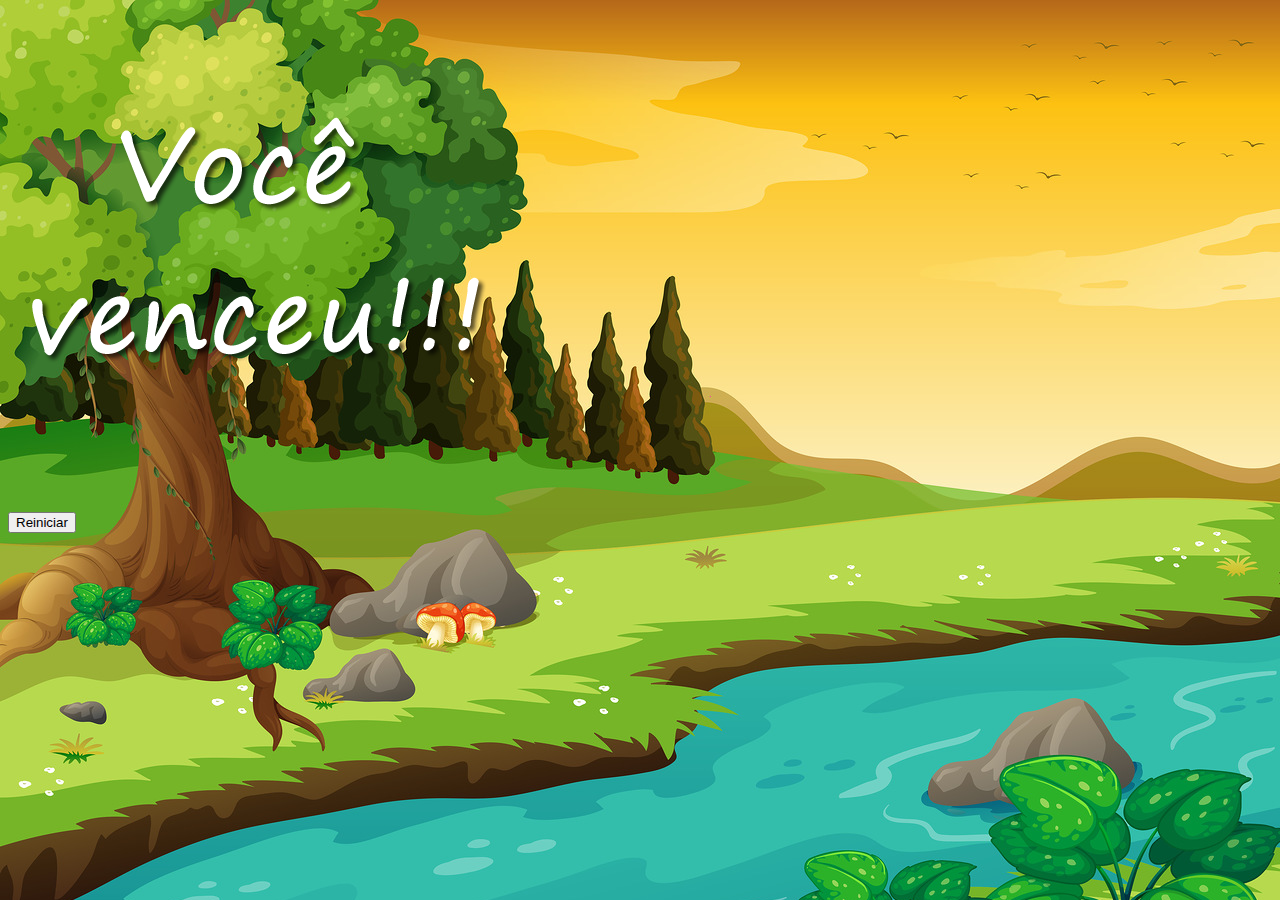
==== vitoria.html @ d721b619 "Initial Commit" ====
<!DOCTYPE html>
<html lang="pt-br">
<head>
    <meta charset="UTF-8">
    <meta http-equiv="X-UA-Compatible" content="IE=edge">
    <meta name="viewport" content="width=device-width, initial-scale=1.0">

    <!-- Bootstrap -->
    <link href="https://cdn.jsdelivr.net/npm/bootstrap@5.0.0-beta2/dist/css/bootstrap.min.css" rel="stylesheet" integrity="sha384-BmbxuPwQa2lc/FVzBcNJ7UAyJxM6wuqIj61tLrc4wSX0szH/Ev+nYRRuWlolflfl" crossorigin="anonymous">

    <link rel="stylesheet" href="estilo.css">
    <title>Mata Mosquito</title>
</head>
<body>

    <div class="container">
        <div class="row">
            <div class="col">
                <div class="d-flex justify-content-center">
                    <img src="imagens/vitoria.png" alt="">
                </div>
                
            </div>
        </div>

        <div class="row">
            <div class="col">
                <div class="d-flex justify-content-center">
                    <button type="button" class="btn btn-dark btn-lg" onclick="window.location.href='app.html'">Reiniciar</button>
                </div>
                
            </div>
        </div>

    </div>
    
</body>
</html>
---- estilo.css ----
body{
    background-image: url(imagens/bg.jpg);
    background-repeat: no-repeat;
}

.painel{
    position: absolute;
    width: 190px;
    padding: 10px;
    bottom: 0px;
    left: 0px;
    border-top: solid 1px white;
    background-color: white;
    opacity: 0.7;
}

.vidas{
    float: left;
}

.cronometro{
    float: left;
    font-size: 20px;
    font-weight: bold;
}

.mosquito1{
    width: 50px;
    height: 50px;
}

.mosquito2{
    width: 70px;
    height: 70px;
}

.mosquito3{
    width: 90px;
    height: 90px;
}

.ladoA{
    transform: scaleX(1);
}

/* -1 inverte o lado da imagem */
.ladoB{
    transform: scaleX(-1);
}
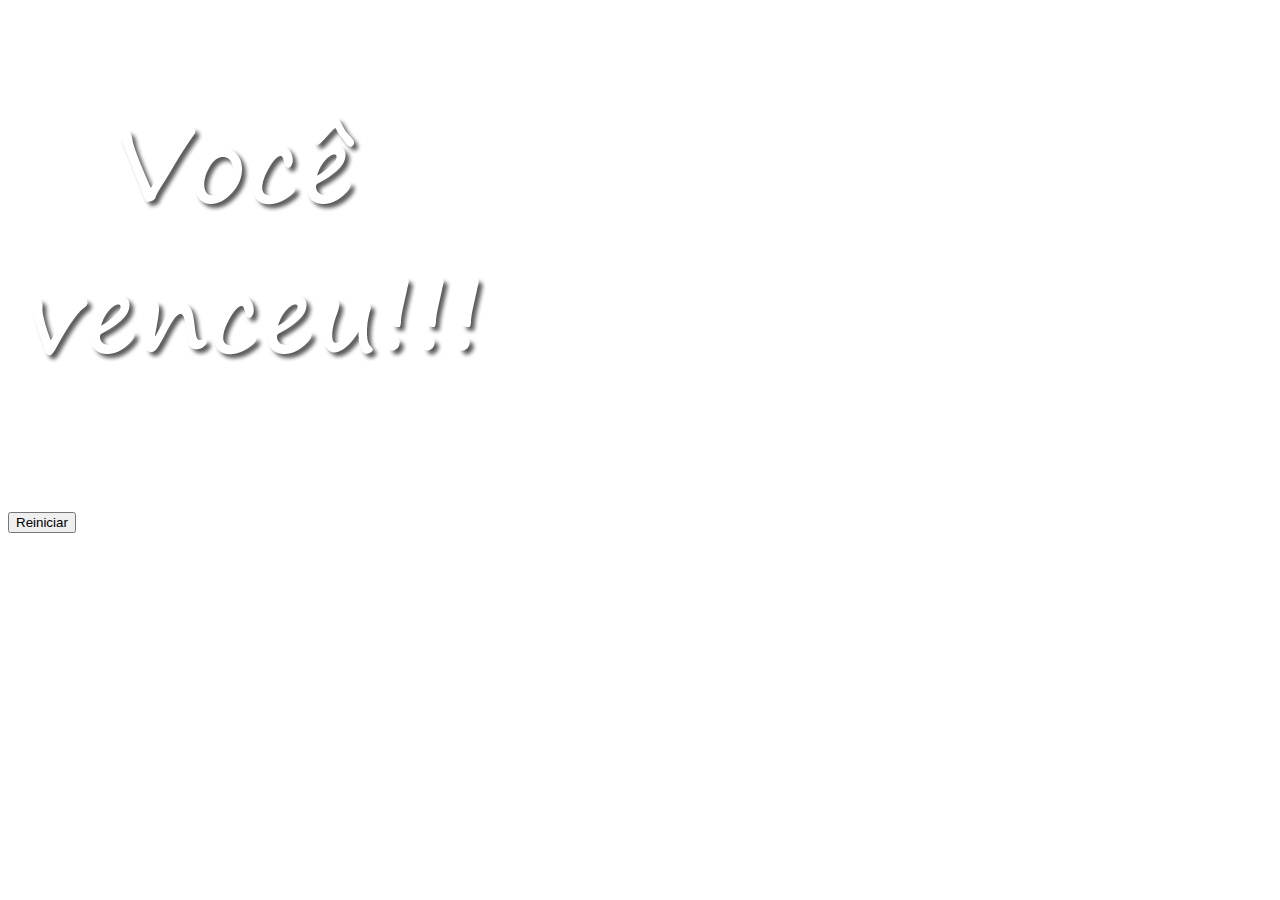
==== commit fc547404: "final" ====
--- a/vitoria.html
+++ b/vitoria.html
@@ -26,7 +26,7 @@
         <div class="row">
             <div class="col">
                 <div class="d-flex justify-content-center">
-                    <button type="button" class="btn btn-dark btn-lg" onclick="window.location.href='app.html'">Reiniciar</button>
+                    <button type="button" class="btn btn-dark btn-lg" onclick="window.location.href='index.html'">Reiniciar</button>
                 </div>
                 
             </div>
--- a/estilo.css
+++ b/estilo.css
@@ -1,5 +1,10 @@
+html{
+    cursor: url(imagens/mata_mosca.png) 30 30, auto;
+}
+
 body{
-    background-image: url(imagens/bg.jpg);
+    background-image: url(imagens/bg2.jpg);
+    background-size:cover;
     background-repeat: no-repeat;
 }
 
